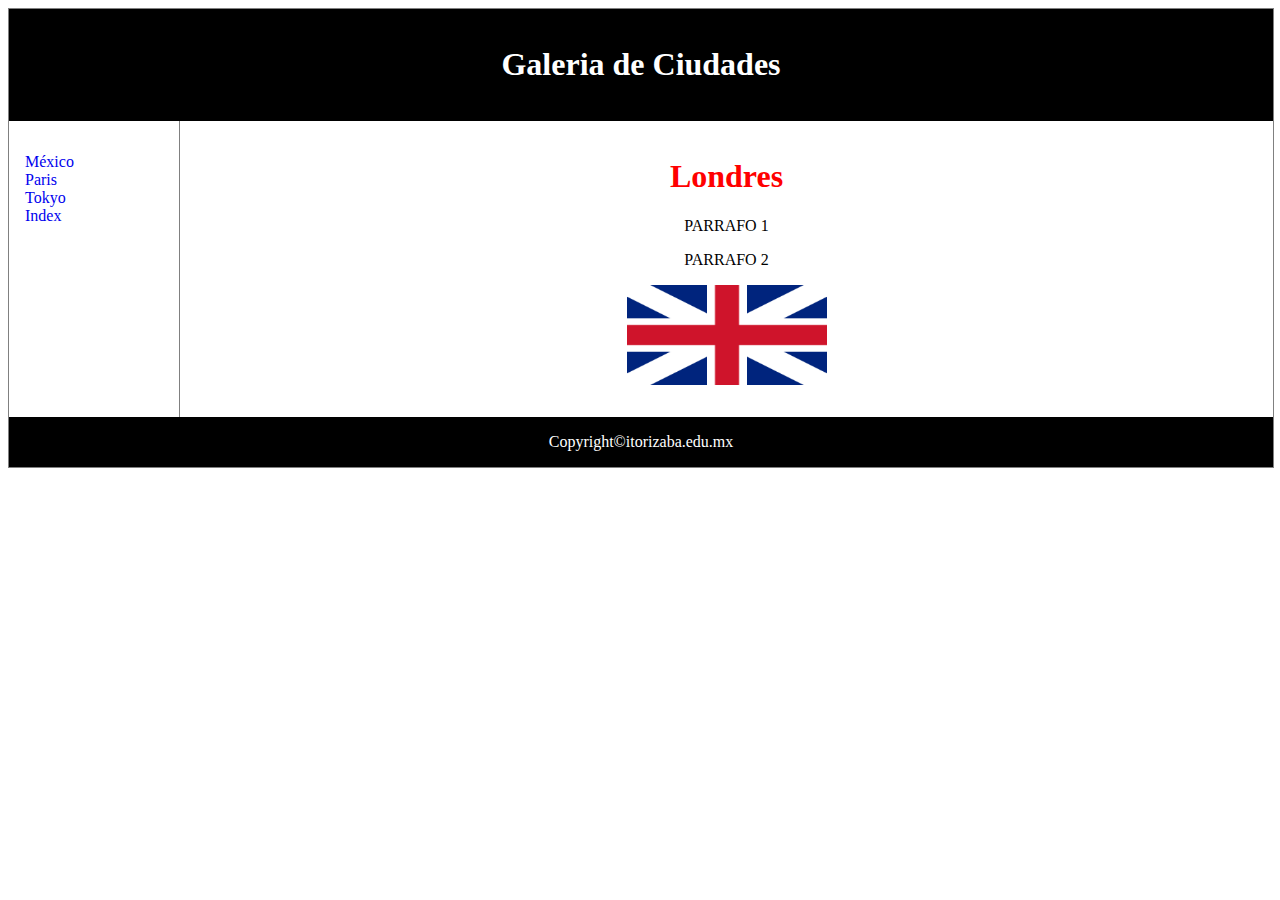
==== Londres.html @ c0cd07c5 "Add files via upload" ====
<html>
<head>
  <meta charset="uft-8">
  <meta frame "descripcion" contetn="Blog">
  <meta name="keyword" content="Mexico, tokyo,Londres,Paris">
  <meta name="viewport" content="width=device-width, inicial-scale=1.0">
  <title> Ejemplo de  Galeria</title>
  <link rel="stylesheet" href="css/estilo.css">

</head>
  <body>
	<div class="Contenedor">
		<header>
			<center>
        <h1>Galeria de Ciudades</h1>
      </center>
		</header>
	<nav>
		<ul>
			<li><a href="Mexico.html">M&eacute;xico</a></li>
			<li><a href="Paris.html">Paris</a></li>
			<li><a href="Tokyo.html">Tokyo</a></li>
			<li><a href="index.html">Index</a></li>
		</ul>
	</nav>
	<section>
        <center>
            <article>
              <h1><span style="color:red">Londres</span></h1>
              <p>
                PARRAFO 1
              </p>
              <p>
                PARRAFO 2
              </p>   
              <p>
                <img src="img/bandera-inlaterra.png" width="200px" height="100px"/>
              </p>
              
            
            </article>
          </center>
	</section>
	<center>
    <footer>Copyright&copy;itorizaba.edu.mx</footer>
      </center>
	</div>	
  </body>
</html>
---- css/estilo.css ----
div.contenedor{
  width: 100%;
  border: 1px solid gray;
}
header, footer {
  padding: 1em;
  color: white;
  background-color: black;
  clear: left;
  text-aling: center;
}

nav {
  float: left;
  max-width: 160px;
  margin: 0;
  padding: 1em;
}

nav ul {
  list-style: none;
  padding:0;
}

nav ul a{
  text-decoration: none;
}

article {
  margin-left: 170px;
  border-left: 1px solid gray;
  padding: 1em;
  overflow: hidden;
}
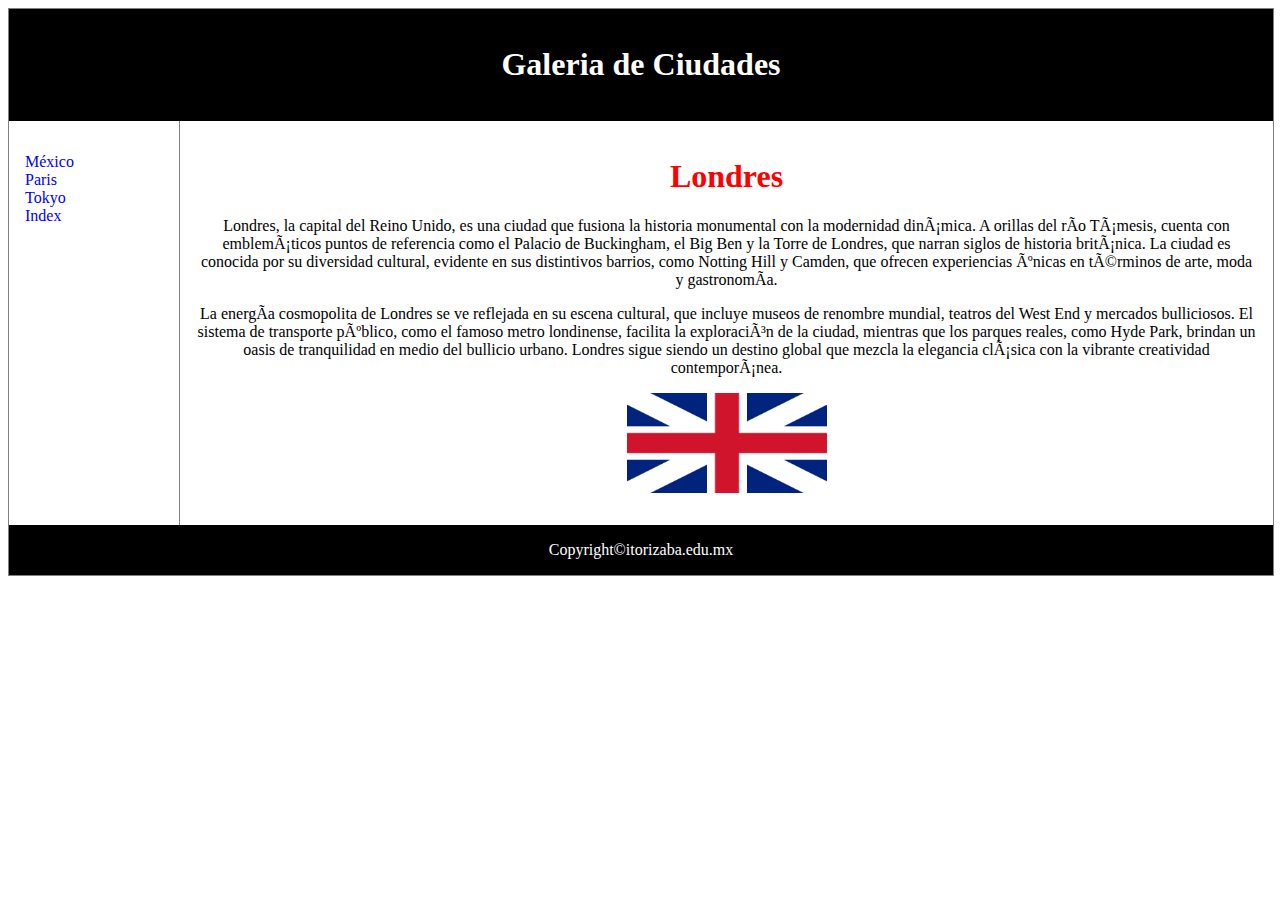
==== commit 4307024a: "Add files via upload" ====
--- a/Londres.html
+++ b/Londres.html
@@ -27,12 +27,25 @@
         <center>
             <article>
               <h1><span style="color:red">Londres</span></h1>
-              <p>
-                PARRAFO 1
+               <p>
+                Londres, la capital del Reino Unido, es una ciudad que 
+                fusiona la historia monumental con la modernidad dinámica.
+                 A orillas del río Támesis, cuenta con emblemáticos puntos 
+                 de referencia como el Palacio de Buckingham, el Big Ben y la
+                  Torre de Londres, que narran siglos de historia británica. La
+                   ciudad es conocida por su diversidad cultural, evidente en sus
+                    distintivos barrios, como Notting Hill y Camden, que ofrecen
+                     experiencias únicas en términos de arte, moda y gastronomía.
               </p>
               <p>
-                PARRAFO 2
-              </p>   
+                La energía cosmopolita de Londres se ve reflejada en su escena cultural,
+                que incluye museos de renombre mundial, teatros del West End y mercados 
+                bulliciosos. El sistema de transporte público, como el famoso metro londinense, 
+                facilita la exploración de la ciudad, mientras que los parques reales, como Hyde 
+                Park, brindan un oasis de tranquilidad en medio del bullicio urbano. Londres sigue 
+                siendo un destino global que mezcla la elegancia clásica con la vibrante 
+                creatividad contemporánea.
+              </p>
               <p>
                 <img src="img/bandera-inlaterra.png" width="200px" height="100px"/>
               </p>
